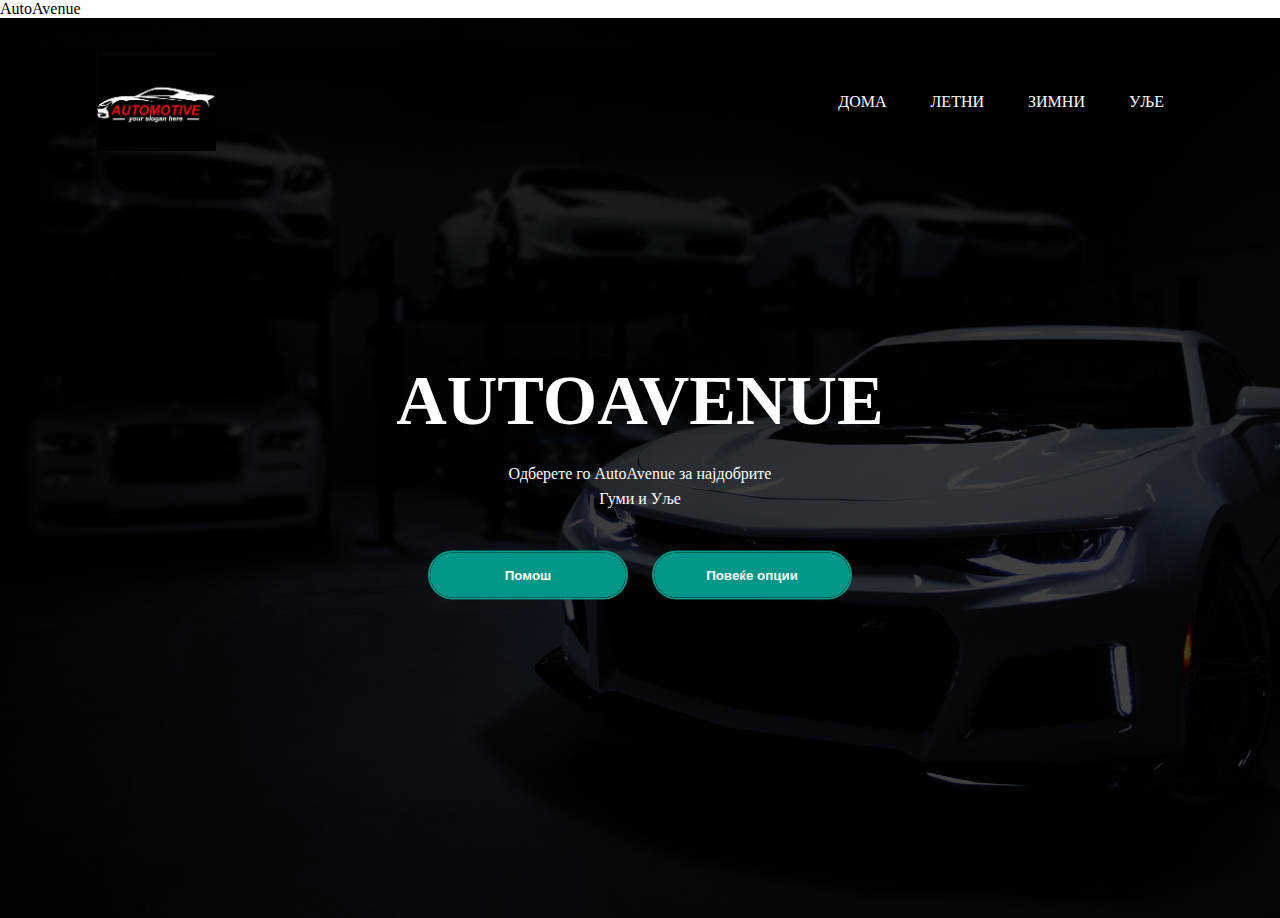
==== Дома.html @ 5841c562 "Add files via upload" ====
<html>
<html>
    <tittle>AutoAvenue</tittle>
    <link rel="stylesheet" href="style.css">
</html>
<body>
    <div class="banner">
        <div class="navbar">
            <img src="logo.jpg" class="logo">
            <ul>
                <li><a  href="Дома.html">Дома</a></li>
                <li><a href="Летни.html">Летни</a></li>
                <li><a href="Зимни.html">Зимни</a></li>
                <li><a href="Уље.html">Уље</a></li>
            </ul>
        </div>

    <div class="content">
        <h1>AUTOAVENUE</h1>
        <p>Одберете го AutoAvenue за најдобрите<br> Гуми и Уље</p>
    <div>
        <button type="button"><span></span>Помош</button>
        <button type="button"><span></span>Повеќе опции</button>
    </div>
    </div>

    </div>


</body>
</html>
---- style.css ----
*{
    margin: 0;
    padding: 0;
    front-family: sans-serif;
}
.banner{
    width: 100%;
    height: 100vh;
    background-image: linear-gradient(rgba(0,0,0,0.75),rgba(0,0,0,0.75)),url(kola.jpg);
    background-size: cover;
    background-position: center;
}
.navbar{
    width: 85%;
    margin: auto;
    padding: 35px 0;
    display: flex;
    align-items: center;
    justify-content: space-between;
}
.logo{
    width: 120px;
    cursor: pointer;
}
.navbar ul li{
    list-style-type: none;
    display: inline-block;
    margin: 0 20px;
    position: relative;
}

.navbar ul li a{
    text-decoration: none;
    color: #fff;
    text-transform: uppercase;
}
.navbar ul li::after{
    content: '';
    height: 3px;
    width: 0;
    background: #009688;
    position: absolute;
    left: 0;
    bottom: -10;
    transition: 0.5s;
}
.navbar ul li:hover:after{
    width: 100%;
}
.content{
    width: 100%;
    position: absolute;
    top: 50%;
    transform: translateY(-50%);
    text-align: center;
    color: #fff;
}
.content h1{
    font-size: 70px;
    margin-top: 80px;
}
.content p{
    margin: 20px auto;
    font-weight: 100;
    line-height: 25px;
}
button{
    width: 200px;
    padding: 15px 0;
    text-align: center;
    margin: 20px 10px;
    border-radius: 25px;
    font-weight: bold;
    border: 2px solid #009688;
    background: transparent;
    color: #fff;
    cursor: pointer;
    position: relative;
    overflow: hidden;
}
span{
    background: #009688;
    height: 100%;
    width: 100%;
    border-radius: 25px;
    position: absolute;
    left: 0;
    bottom: 0;
    z-index: -1;
    transition: 0.5s;
}

button:hover span{
    width: 100%;
}
button:hover{
    border: none;
}
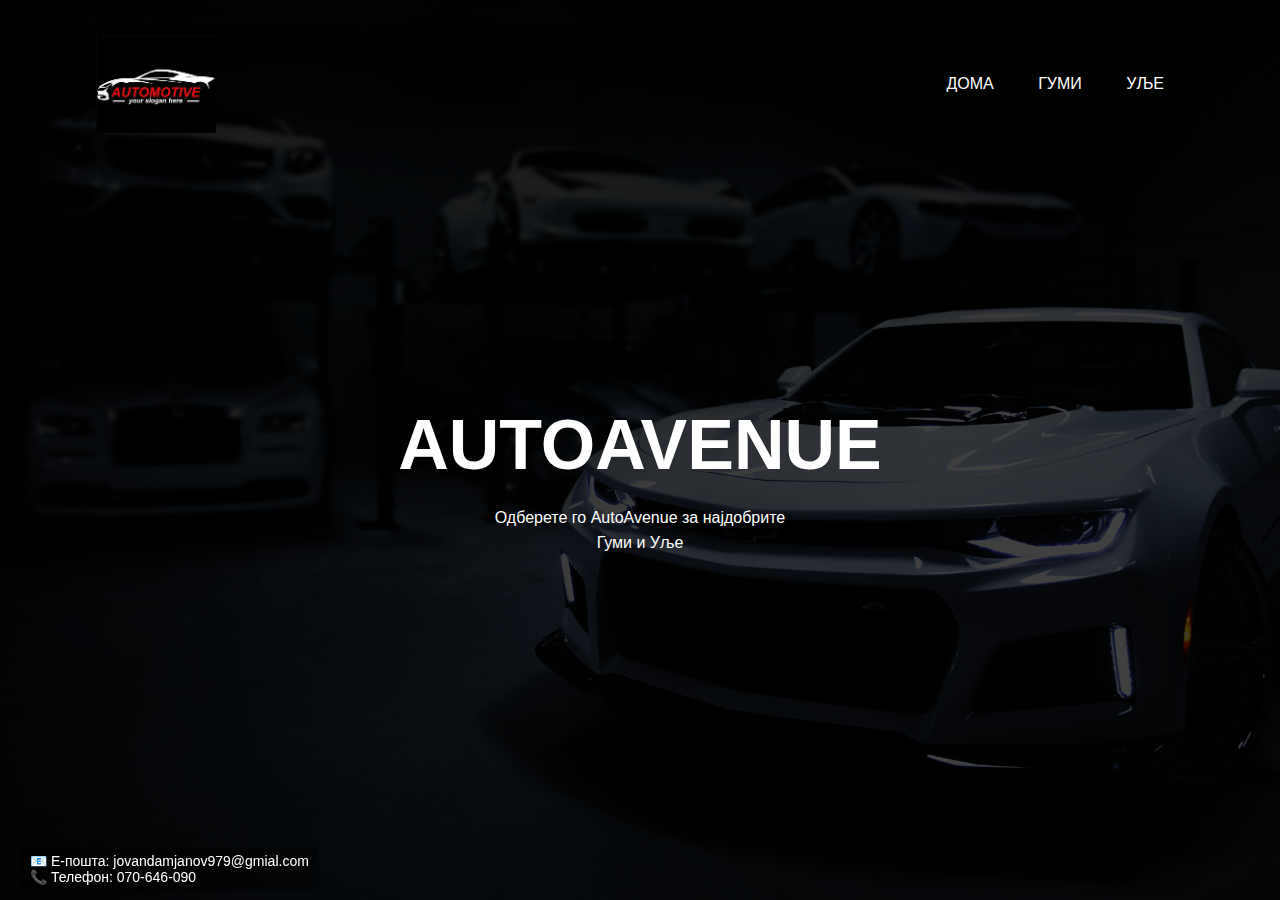
==== commit c1fb2e39: "Update Дома.html" ====
--- a/Дома.html
+++ b/Дома.html
@@ -1,6 +1,6 @@
 <html>
 <html>
-    <tittle>AutoAvenue</tittle>
+    <title>AutoAvenue</title>
     <link rel="stylesheet" href="style.css">
 </html>
 <body>
@@ -9,23 +9,31 @@
             <img src="logo.jpg" class="logo">
             <ul>
                 <li><a  href="Дома.html">Дома</a></li>
-                <li><a href="Летни.html">Летни</a></li>
-                <li><a href="Зимни.html">Зимни</a></li>
+
+                <li class="dropdown">
+                    <a href="#">Гуми</a>
+                    <ul class="dropdown-menu">
+                        <li><a href="Летни.html">Летни</a></li>
+                        <li><a href="Зимски.html">Зимски</a></li>
+                    </ul>
+                </li>
+
+                
                 <li><a href="Уље.html">Уље</a></li>
             </ul>
+        </div>
+        <div class="contact-info">
+            📧 Е-пошта: jovandamjanov979@gmial.com<br>
+            📞 Телефон: 070-646-090
         </div>
 
     <div class="content">
         <h1>AUTOAVENUE</h1>
         <p>Одберете го AutoAvenue за најдобрите<br> Гуми и Уље</p>
-    <div>
-        <button type="button"><span></span>Помош</button>
-        <button type="button"><span></span>Повеќе опции</button>
-    </div>
     </div>
 
     </div>
 
 
 </body>
-</html>+</html>
--- a/style.css
+++ b/style.css
@@ -2,7 +2,7 @@
 *{
     margin: 0;
     padding: 0;
-    front-family: sans-serif;
+    font-family: sans-serif;
 }
 .banner{
     width: 100%;
@@ -96,4 +96,53 @@
 }
 button:hover{
     border: none;
-}+}
+
+/* Dropdown styles */
+.dropdown {
+    position: relative;
+    display: inline-block;
+}
+
+.dropdown-menu {
+    display: none;
+    position: absolute;
+    background-color: rgba(0, 0, 0, 0.9);
+    min-width: 100px;
+    z-index: 1;
+    border-radius: 5px;
+    padding: 10px 0;
+}
+
+.dropdown-menu li {
+    display: block;
+    margin: 0;
+}
+
+.dropdown-menu li a {
+    display: block;
+    padding: 10px 20px;
+    color: #fff;
+    text-decoration: none;
+    white-space: nowrap;
+}
+
+.dropdown-menu li a:hover {
+    background-color: #009688;
+}
+
+/* Show dropdown on hover */
+.dropdown:hover .dropdown-menu {
+    display: block;
+}
+.contact-info {
+    position: fixed;
+    bottom: 10px;
+    left: 20px;
+    color: #fff;
+    font-size: 14px;
+    background-color: rgba(0, 0, 0, 0.5); /* малку затемнета позадина за читливост */
+    padding: 5px 10px;
+    border-radius: 5px;
+}
+
